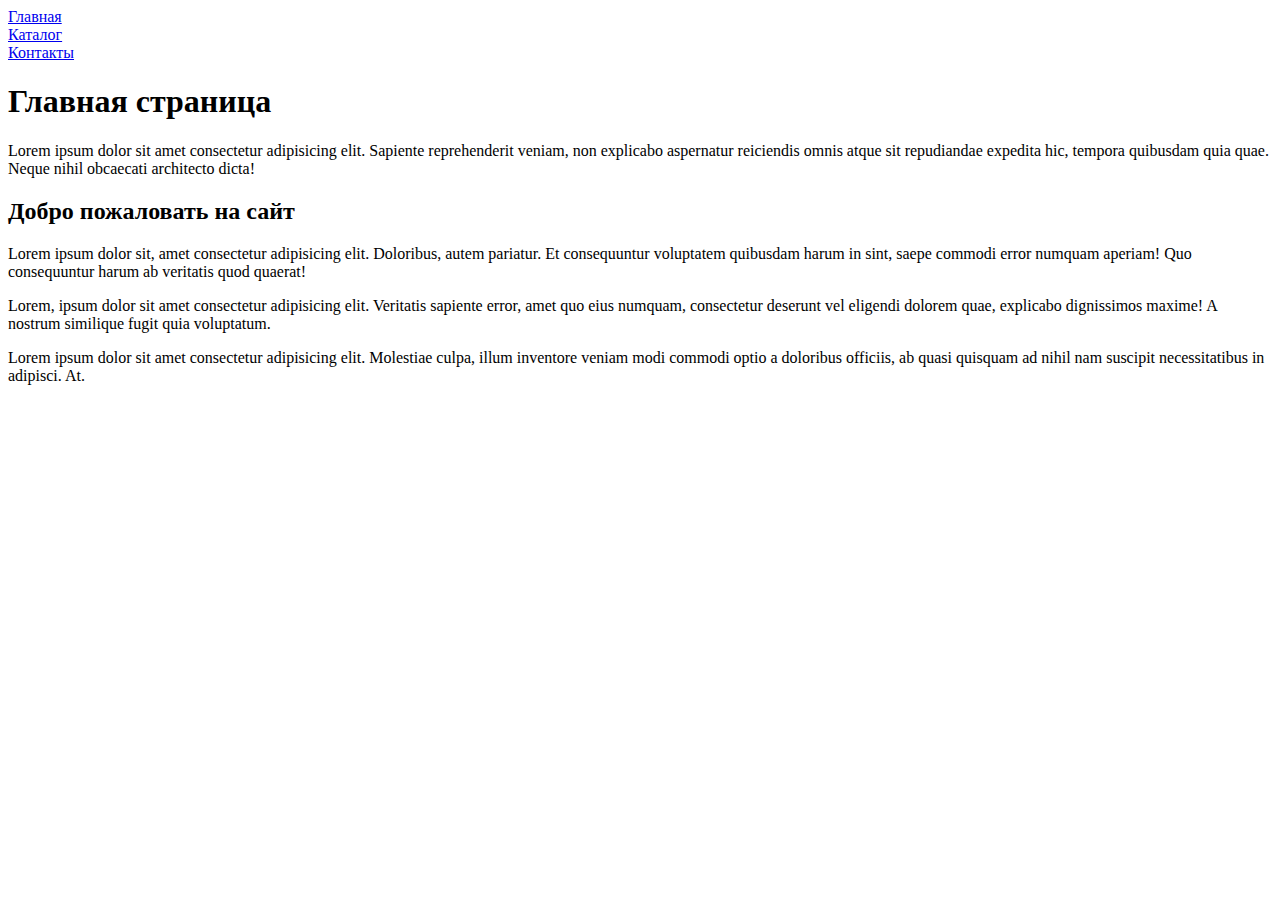
==== index.html @ 78c334cf "commitone" ====
<!DOCTYPE html>
<html lang="en">
<head>
    <meta charset="UTF-8">
    <meta name="viewport" content="width=device-width, initial-scale=1.0">
    <title>Document</title>
</head>
<body>
    <nav>
        <li><a href="index.html">Главная</a></li>
        <li><a href="./catalog/catalog.html">Каталог</a></li>
        <li><a href="/">Контакты</a></li>
    </nav>
    <h1>Главная страница</h1>
    <p>Lorem ipsum dolor sit amet consectetur adipisicing elit. Sapiente reprehenderit veniam, non explicabo aspernatur reiciendis omnis atque sit repudiandae expedita hic, tempora quibusdam quia quae. Neque nihil obcaecati architecto dicta!</p>
    <h2>Добро пожаловать на сайт</h2>
    <p>Lorem ipsum dolor sit, amet consectetur adipisicing elit. Doloribus, autem pariatur. Et consequuntur voluptatem quibusdam harum in sint, saepe commodi error numquam aperiam! Quo consequuntur harum ab veritatis quod quaerat!</p>
    <p>Lorem, ipsum dolor sit amet consectetur adipisicing elit. Veritatis sapiente error, amet quo eius numquam, consectetur deserunt vel eligendi dolorem quae, explicabo dignissimos maxime! A nostrum similique fugit quia voluptatum.</p>
    <p>Lorem ipsum dolor sit amet consectetur adipisicing elit. Molestiae culpa, illum inventore veniam modi commodi optio a doloribus officiis, ab quasi quisquam ad nihil nam suscipit necessitatibus in adipisci. At.</p>
</body>
</html>
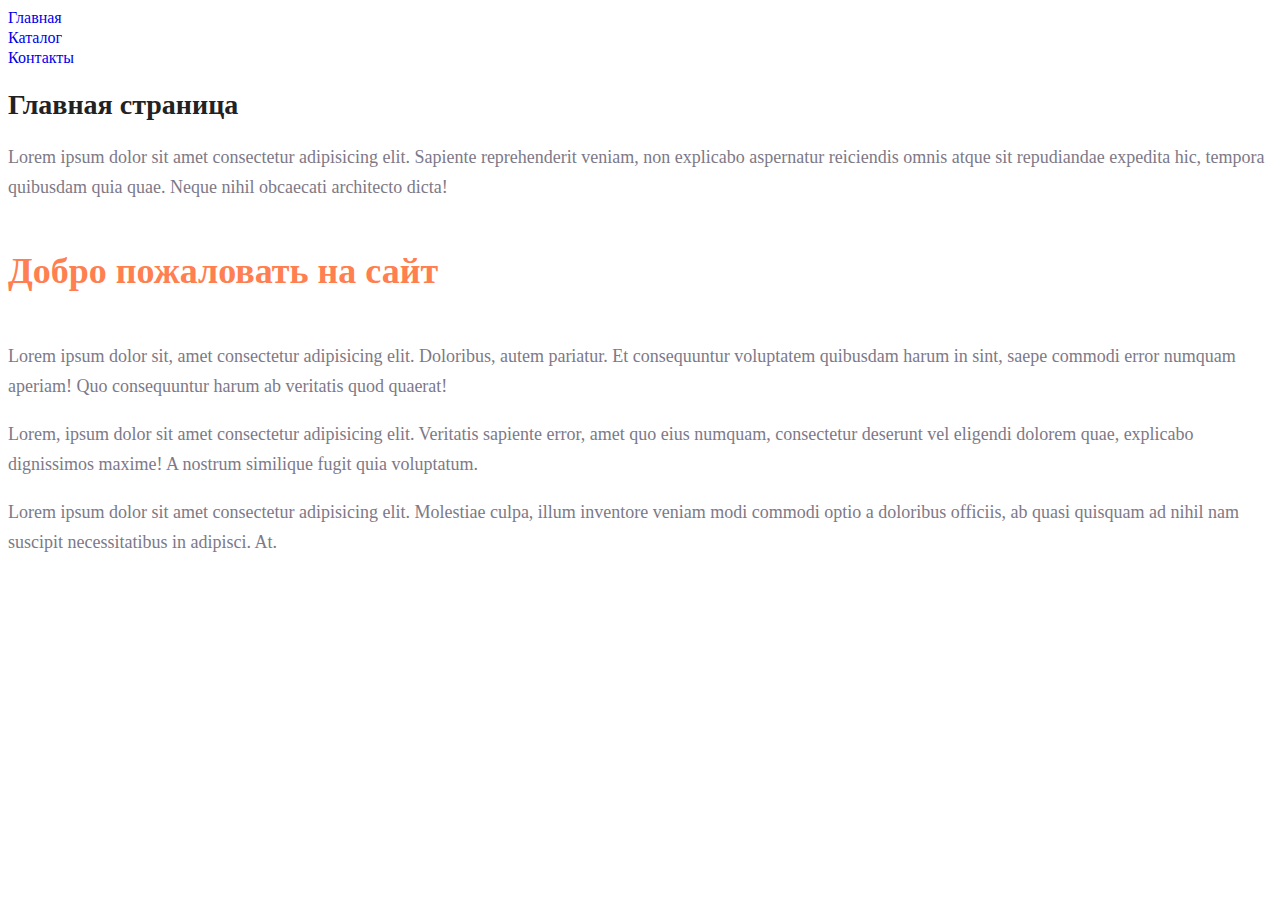
==== commit 1ba347bb: "com" ====
--- a/index.html
+++ b/index.html
@@ -4,18 +4,19 @@
     <meta charset="UTF-8">
     <meta name="viewport" content="width=device-width, initial-scale=1.0">
     <title>Document</title>
+    <link rel="stylesheet" href="./style/style.css">
 </head>
 <body>
     <nav>
-        <li><a href="index.html">Главная</a></li>
-        <li><a href="./catalog/catalog.html">Каталог</a></li>
-        <li><a href="/">Контакты</a></li>
+        <li class="link"><a href="index.html">Главная</a></li>
+        <li class="link"><a href="./catalog/catalog.html">Каталог</a></li>
+        <li class="link"><a href="/">Контакты</a></li>
     </nav>
-    <h1>Главная страница</h1>
-    <p>Lorem ipsum dolor sit amet consectetur adipisicing elit. Sapiente reprehenderit veniam, non explicabo aspernatur reiciendis omnis atque sit repudiandae expedita hic, tempora quibusdam quia quae. Neque nihil obcaecati architecto dicta!</p>
-    <h2>Добро пожаловать на сайт</h2>
-    <p>Lorem ipsum dolor sit, amet consectetur adipisicing elit. Doloribus, autem pariatur. Et consequuntur voluptatem quibusdam harum in sint, saepe commodi error numquam aperiam! Quo consequuntur harum ab veritatis quod quaerat!</p>
-    <p>Lorem, ipsum dolor sit amet consectetur adipisicing elit. Veritatis sapiente error, amet quo eius numquam, consectetur deserunt vel eligendi dolorem quae, explicabo dignissimos maxime! A nostrum similique fugit quia voluptatum.</p>
-    <p>Lorem ipsum dolor sit amet consectetur adipisicing elit. Molestiae culpa, illum inventore veniam modi commodi optio a doloribus officiis, ab quasi quisquam ad nihil nam suscipit necessitatibus in adipisci. At.</p>
+    <h1 class="heading">Главная страница</h1>
+    <p class="paragraph">Lorem ipsum dolor sit amet consectetur adipisicing elit. Sapiente reprehenderit veniam, non explicabo aspernatur reiciendis omnis atque sit repudiandae expedita hic, tempora quibusdam quia quae. Neque nihil obcaecati architecto dicta!</p>
+    <h2 class="heading2">Добро пожаловать на сайт</h2>
+    <p class="paragraph">Lorem ipsum dolor sit, amet consectetur adipisicing elit. Doloribus, autem pariatur. Et consequuntur voluptatem quibusdam harum in sint, saepe commodi error numquam aperiam! Quo consequuntur harum ab veritatis quod quaerat!</p>
+    <p class="paragraph">Lorem, ipsum dolor sit amet consectetur adipisicing elit. Veritatis sapiente error, amet quo eius numquam, consectetur deserunt vel eligendi dolorem quae, explicabo dignissimos maxime! A nostrum similique fugit quia voluptatum.</p>
+    <p class="paragraph">Lorem ipsum dolor sit amet consectetur adipisicing elit. Molestiae culpa, illum inventore veniam modi commodi optio a doloribus officiis, ab quasi quisquam ad nihil nam suscipit necessitatibus in adipisci. At.</p>
 </body>
 </html>--- a/style/style.css
+++ b/style/style.css
@@ -0,0 +1,32 @@
+a {
+    text-decoration: none;
+    }
+
+   .link {
+    color: cornflowerblue;
+    font-size: 16px;
+    line-height: 20px;
+   }
+
+   .heading {
+    color: #222222;
+    font-size: 28px;
+    line-height: 36px;
+    font-weight: bold;
+   }
+
+   .paragraph {
+    font-size: normal;
+    font-weight: 300;
+    font-size: 18px;
+    line-height: 30px;
+    color: #7d7987;
+   }
+
+   .heading2 {
+    color: coral;
+    font-size: normal;
+    font-weight: 700;
+    font-size: 36px;
+    line-height: 80px;
+   }